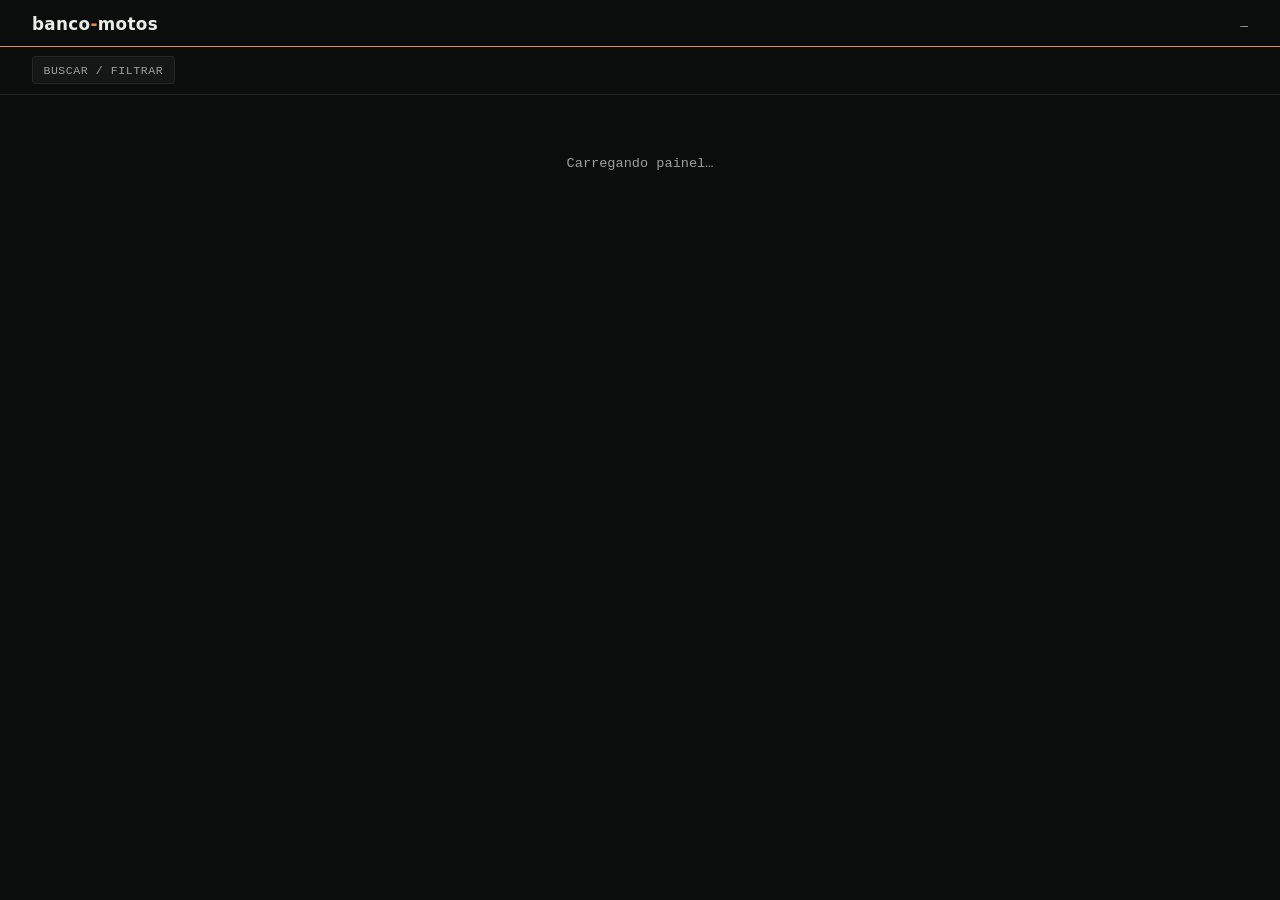
==== index.html @ 11027511 "Adiciona PWA — shell estático (painel/HUD de moto elétrica) Fecha o ticket #11: PWA estático (index." ====
<!doctype html>
<html lang="pt-BR">
<head>
  <meta charset="utf-8">
  <meta name="viewport" content="width=device-width, initial-scale=1">
  <title>banco-motos</title>
  <meta name="description" content="Painel diário de vídeos e roteiros de moto elétrica">
  <link rel="manifest" href="manifest.json">
  <link rel="icon" href="icons/icon-192.png">
  <link rel="apple-touch-icon" href="icons/icon-192.png">
  <meta name="theme-color" content="#0b0d0c">
  <link rel="stylesheet" href="style.css">
</head>
<body>
  <header class="dash-strip">
    <span class="wordmark">banco<span class="spark">-</span>motos</span>
    <span class="readout" id="dash-readout">—</span>
  </header>

  <div class="trip-computer" id="trip-computer">
    <button type="button" class="trip-toggle" id="trip-toggle" aria-expanded="false" aria-controls="trip-fields">
      buscar / filtrar
    </button>
    <div class="trip-fields" id="trip-fields">
      <input type="search" id="dash-search" placeholder="buscar tema, gancho, roteiro…" aria-label="Buscar">
      <div class="chip-row" role="group" aria-label="Filtrar por plataforma">
        <button type="button" class="chip" data-platform="all" aria-pressed="true">Todos</button>
        <button type="button" class="chip" data-platform="youtube" aria-pressed="false">YouTube</button>
        <button type="button" class="chip" data-platform="tiktok" aria-pressed="false">TikTok</button>
      </div>
    </div>
  </div>

  <main>
    <p class="dash-status" id="dash-status" hidden></p>
    <div class="tile-bank" id="tile-bank"></div>
  </main>

  <script src="app.js"></script>
</body>
</html>
---- style.css ----
:root {
  --ground: #0b0d0c;
  --panel: #141715;
  --panel-raised: #191d1a;
  --rim: #3a3f3c;
  --rim-dim: #242624;
  --ink: #e9ece9;
  --ink-dim: #9aa19c;
  --amber: #e08d3d;
  --amber-dim: #c9975a;
  --teal: #4fa89b;
  --teal-dim: #2c5750;

  --sans: system-ui, -apple-system, "Segoe UI", Roboto, sans-serif;
  --mono: ui-monospace, "SFMono-Regular", Consolas, "Liberation Mono", monospace;
}

* { box-sizing: border-box; }

html, body {
  margin: 0;
  background: var(--ground);
  color: var(--ink);
  font-family: var(--sans);
  -webkit-font-smoothing: antialiased;
}

body {
  min-height: 100vh;
  padding-bottom: 3rem;
}

a { color: inherit; }

/* ---- top instrument strip ---- */

.dash-strip {
  position: sticky;
  top: 0;
  z-index: 10;
  display: flex;
  align-items: baseline;
  justify-content: space-between;
  padding: 0.9rem 1rem 0.7rem;
  background: var(--ground);
  border-bottom: 1px solid var(--amber);
}

.dash-strip .wordmark {
  font-weight: 700;
  letter-spacing: 0.02em;
  font-size: 1.05rem;
}

.dash-strip .wordmark .spark { color: var(--amber); }

.dash-strip .readout {
  font-family: var(--mono);
  font-size: 0.8rem;
  color: var(--ink-dim);
  text-align: right;
  font-variant-numeric: tabular-nums;
}

/* ---- trip-computer search/filter row ---- */

.trip-computer {
  padding: 0.6rem 1rem;
  border-bottom: 1px solid var(--rim-dim);
  display: flex;
  gap: 0.5rem;
  align-items: center;
  flex-wrap: wrap;
}

.trip-toggle {
  background: var(--panel);
  border: 1px solid var(--rim-dim);
  border-radius: 3px;
  color: var(--ink-dim);
  font-family: var(--mono);
  font-size: 0.72rem;
  letter-spacing: 0.05em;
  text-transform: uppercase;
  padding: 0.4rem 0.65rem;
  cursor: pointer;
  display: inline-flex;
  align-items: center;
  gap: 0.4rem;
}

.trip-toggle:hover, .trip-toggle[aria-expanded="true"] { color: var(--amber); border-color: var(--amber-dim); }

.trip-fields {
  display: none;
  gap: 0.5rem;
  align-items: center;
  flex-wrap: wrap;
  flex: 1 1 100%;
}

.trip-computer.is-expanded .trip-fields { display: flex; }

.trip-computer input[type="search"] {
  flex: 1 1 10rem;
  min-width: 0;
  background: var(--panel);
  border: 1px solid var(--rim-dim);
  border-radius: 3px;
  color: var(--ink);
  font-family: var(--sans);
  font-size: 0.9rem;
  padding: 0.45rem 0.6rem;
}

.trip-computer input[type="search"]::placeholder { color: var(--ink-dim); }

.chip-row { display: flex; gap: 0.4rem; }

.chip {
  font-family: var(--mono);
  font-size: 0.72rem;
  letter-spacing: 0.04em;
  text-transform: uppercase;
  padding: 0.35rem 0.6rem;
  border: 1px solid var(--rim-dim);
  border-radius: 3px;
  background: var(--panel);
  color: var(--ink-dim);
  cursor: pointer;
}

.chip[aria-pressed="true"] {
  color: var(--ground);
  background: var(--amber);
  border-color: var(--amber);
}

/* ---- tile bank ---- */

.tile-bank {
  padding: 0.75rem 1rem 0;
  display: flex;
  flex-direction: column;
  gap: 0.75rem;
}

.tile {
  background: var(--panel);
  border: 1px solid var(--rim-dim);
  border-radius: 4px;
  overflow: hidden;
}

.tile-head {
  display: flex;
  align-items: center;
  justify-content: space-between;
  padding: 0.55rem 0.75rem;
  border-bottom: 1px solid var(--rim-dim);
}

.platform-light {
  font-family: var(--mono);
  font-size: 0.72rem;
  text-transform: uppercase;
  letter-spacing: 0.05em;
  color: var(--ink-dim);
}

.tile-head-right {
  display: flex;
  align-items: center;
  gap: 0.6rem;
}

.tile-head time {
  font-family: var(--mono);
  font-size: 0.72rem;
  color: var(--ink-dim);
  font-variant-numeric: tabular-nums;
}

/* The state light is the ONLY use of teal on the page: it marks a row as
   "pronto" (this record only exists because processing already succeeded —
   there is no failed/skipped state to show, since those never reach the
   store). */
.state-light {
  width: 0.55rem;
  height: 0.55rem;
  border-radius: 50%;
  background: var(--teal);
  flex: none;
}

.gauge-triad {
  display: grid;
  grid-template-columns: repeat(3, 1fr);
  gap: 1px;
  background: var(--rim-dim);
}

.gauge {
  background: var(--panel);
  padding: 0.6rem 0.7rem 0.7rem;
  min-width: 0;
}

.gauge .label {
  font-family: var(--mono);
  font-size: 0.62rem;
  letter-spacing: 0.08em;
  text-transform: uppercase;
  color: var(--amber-dim);
  display: block;
  margin-bottom: 0.3rem;
}

.gauge .value {
  font-size: 0.82rem;
  line-height: 1.35;
  color: var(--ink);
  display: -webkit-box;
  -webkit-line-clamp: 3;
  -webkit-box-orient: vertical;
  overflow: hidden;
}

.gauge .value.sub {
  color: var(--ink-dim);
  font-size: 0.74rem;
  margin-top: 0.25rem;
  -webkit-line-clamp: 2;
}

.source-swatch {
  display: flex;
  align-items: center;
  gap: 0.5rem;
  margin-top: 0.35rem;
}

.source-swatch .glyph {
  width: 1.7rem;
  height: 1.7rem;
  flex: none;
  border: 1px solid var(--rim);
  border-radius: 3px;
  background: var(--panel-raised);
  display: flex;
  align-items: center;
  justify-content: center;
  font-family: var(--mono);
  font-size: 0.7rem;
  font-weight: 600;
  color: var(--ink-dim);
}

.gauge a.source-link {
  font-family: var(--mono);
  font-size: 0.72rem;
  color: var(--ink-dim);
  text-decoration: underline;
  text-underline-offset: 2px;
  word-break: break-all;
}

.gauge a.source-link:hover { color: var(--amber); }

.tile-expand-btn {
  width: 100%;
  background: var(--panel-raised);
  border: none;
  border-top: 1px solid var(--rim-dim);
  color: var(--ink-dim);
  font-family: var(--mono);
  font-size: 0.72rem;
  letter-spacing: 0.05em;
  text-transform: uppercase;
  padding: 0.5rem;
  cursor: pointer;
  text-align: center;
}

.tile-expand-btn:hover { color: var(--amber); }

.tile-script {
  display: none;
  padding: 0.85rem 0.9rem 1rem;
  border-top: 1px solid var(--rim-dim);
  white-space: pre-wrap;
  font-size: 0.88rem;
  line-height: 1.55;
}

.tile.is-open .tile-script { display: block; }
.tile.is-open .tile-expand-btn { color: var(--amber); }

/* ---- empty / loading states ---- */

.dash-status {
  padding: 3rem 1.25rem;
  text-align: center;
  color: var(--ink-dim);
  font-family: var(--mono);
  font-size: 0.85rem;
}

.dash-status .accent { color: var(--amber); }

/* ---- desktop widths ---- */

@media (min-width: 720px) {
  .dash-strip, .trip-computer, .tile-bank { padding-left: 2rem; padding-right: 2rem; }
  .tile-bank { max-width: 68rem; margin: 0 auto; width: 100%; }
}
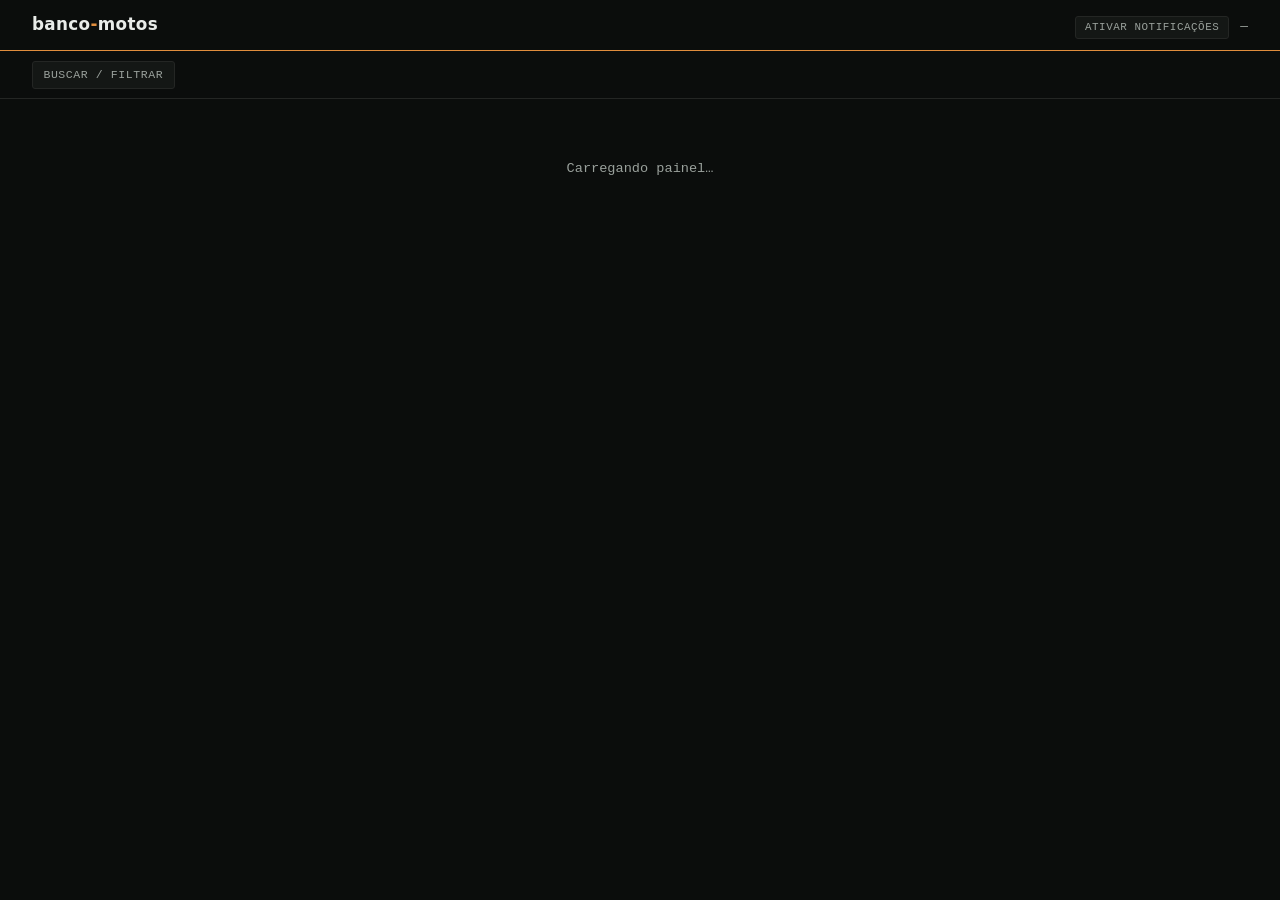
==== commit 0b4b84cd: "Adiciona assinatura de push notification pela UI do PWA Fecha o ticket #12: botão "ativar notificaçõ" ====
--- a/index.html
+++ b/index.html
@@ -14,7 +14,10 @@
 <body>
   <header class="dash-strip">
     <span class="wordmark">banco<span class="spark">-</span>motos</span>
-    <span class="readout" id="dash-readout">—</span>
+    <div class="dash-strip-right">
+      <button type="button" class="push-toggle" id="push-toggle" hidden>ativar notificações</button>
+      <span class="readout" id="dash-readout">—</span>
+    </div>
   </header>
 
   <div class="trip-computer" id="trip-computer">
--- a/style.css
+++ b/style.css
@@ -54,6 +54,12 @@
 
 .dash-strip .wordmark .spark { color: var(--amber); }
 
+.dash-strip-right {
+  display: flex;
+  align-items: baseline;
+  gap: 0.7rem;
+}
+
 .dash-strip .readout {
   font-family: var(--mono);
   font-size: 0.8rem;
@@ -61,6 +67,29 @@
   text-align: right;
   font-variant-numeric: tabular-nums;
 }
+
+.push-toggle {
+  font-family: var(--mono);
+  font-size: 0.68rem;
+  letter-spacing: 0.05em;
+  text-transform: uppercase;
+  padding: 0.3rem 0.55rem;
+  border: 1px solid var(--rim-dim);
+  border-radius: 3px;
+  background: var(--panel);
+  color: var(--ink-dim);
+  cursor: pointer;
+}
+
+.push-toggle:hover { color: var(--amber); border-color: var(--amber-dim); }
+
+.push-toggle[data-state="active"] {
+  color: var(--amber);
+  border-color: var(--amber-dim);
+  cursor: default;
+}
+
+.push-toggle[data-state="denied"] { color: var(--ink-dim); cursor: default; }
 
 /* ---- trip-computer search/filter row ---- */
 
